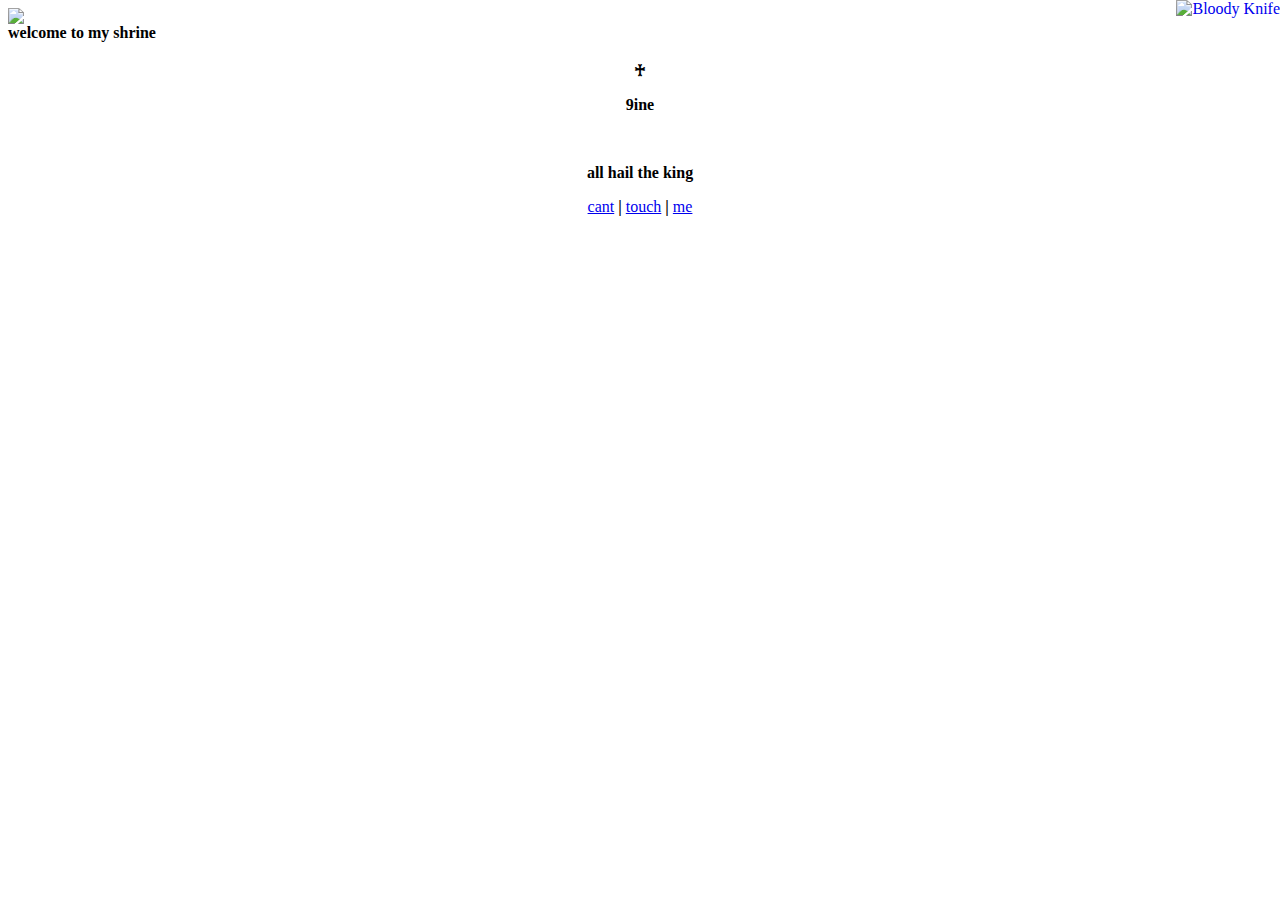
==== index.html @ 838cb468 "Update index.html" ====
<!DOCTYPE html><html><head>
    <title>死</title>
    <link rel="icon" type="image/x-icon" href="images/cs14.png">
    <link rel="shortcut icon" type="image/png" href="404.html">
    <meta property="og:title" content>
    <meta property="og:type" content="website">
    <meta property="og:description" content="˞˞#2345">
    <link rel="stylesheet" href="css/css-main.css">
    <link rel="stylesheet" href="css/css-style.css">
    <link rel="stylesheet" href="css/css-ff.css">
    <link rel="stylesheet" href="css/css-animation.css">
    </head>
    <body>
    <div class="container" style="display: block;">
    <div class="row" style="display: block;">
    <div class="col-md-12" style="display: block;">
    <img class="img-responsive hanginggirl animated infinite swing nodrag" draggable="false" src="images/gif.gif" style="display: block;">
    <style type="text/css">
                      * {
                         cursor: url(https://cur.cursors-4u.net/others/oth-8/oth704.cur), auto !important;
                      }
                   </style>
    <a href="https://www.cursors-4u.com/cursor/2011/11/29/bloody-knife.html" target="_blank" title="Bloody Knife">
    <img src="images/cur.cursors-4u.net-cursor.png" border="0" alt="Bloody Knife" style="position:absolute; top: 0px; right: 0px;">
    </a>
    <script>
                      document.addEventListener('contextmenu', event => event.preventDefault());
                      document.onkeydown = function(e) {
                         if (e.keyCode == 123) {
                            return false;
                         }
                         if (e.ctrlKey && e.shiftKey && e.keyCode == 73) {
                            return false;
                         }
                         if (e.ctrlKey && e.shiftKey && e.keyCode == 74) {
                            return false;
                         }
                         if (e.ctrlKey && e.keyCode == 85) {
                            return false;
                         }
                      }
                   </script>
    <div id="enter">
    <b class="begin">welcome to my shrine</b>
    </div>
    <div id="main"></div>
    <center>
    <h3></h3>
    <p class="hover">
    <b>♰</b>
    </p><div class="row"></div>
    <p></p>
    <div class="row"></div>
    <p class="hover">
    <b>9ine</b>
    </p><div class="row"></div>
    <p></p>
    <div class="row"></div>
    
    <p style="opacity: 0;"> l m maooao aooaoaooo xd </p>
    <p class="hover">
    <b>all hail the king</b>
    </p><div class="row"></div>
    <a href="https://t.me/shyn3m" class="hover">cant</a>
    <b> | </b>
    <a href="https://www.instagram.com/sshykills/" class="hover">touch</a>
    <b> | </b>
    <a href="https://www.youtube.com/watch?v=dQw4w9WgXcQ" class="hover">me</a>
    <p></p>
    
    <p></p>
    <script src="js/snowstorm.js"></script>
    <center>
    <script>
                            function audioPlay() {
                               var audio = document.getElementById("audio");
                               audio.volume = 0.18;
                               audio.play();
                            }
                         </script>
     <audio loop preload="auto" id="audio">
    <source src="media/song.mp3" type="audio/mpeg">
    
    </audio>
    <script src="js/js-enter.js"></script>
    </center>
    </center>
    </div>
    </div>
    </div>
    
    </body></html>
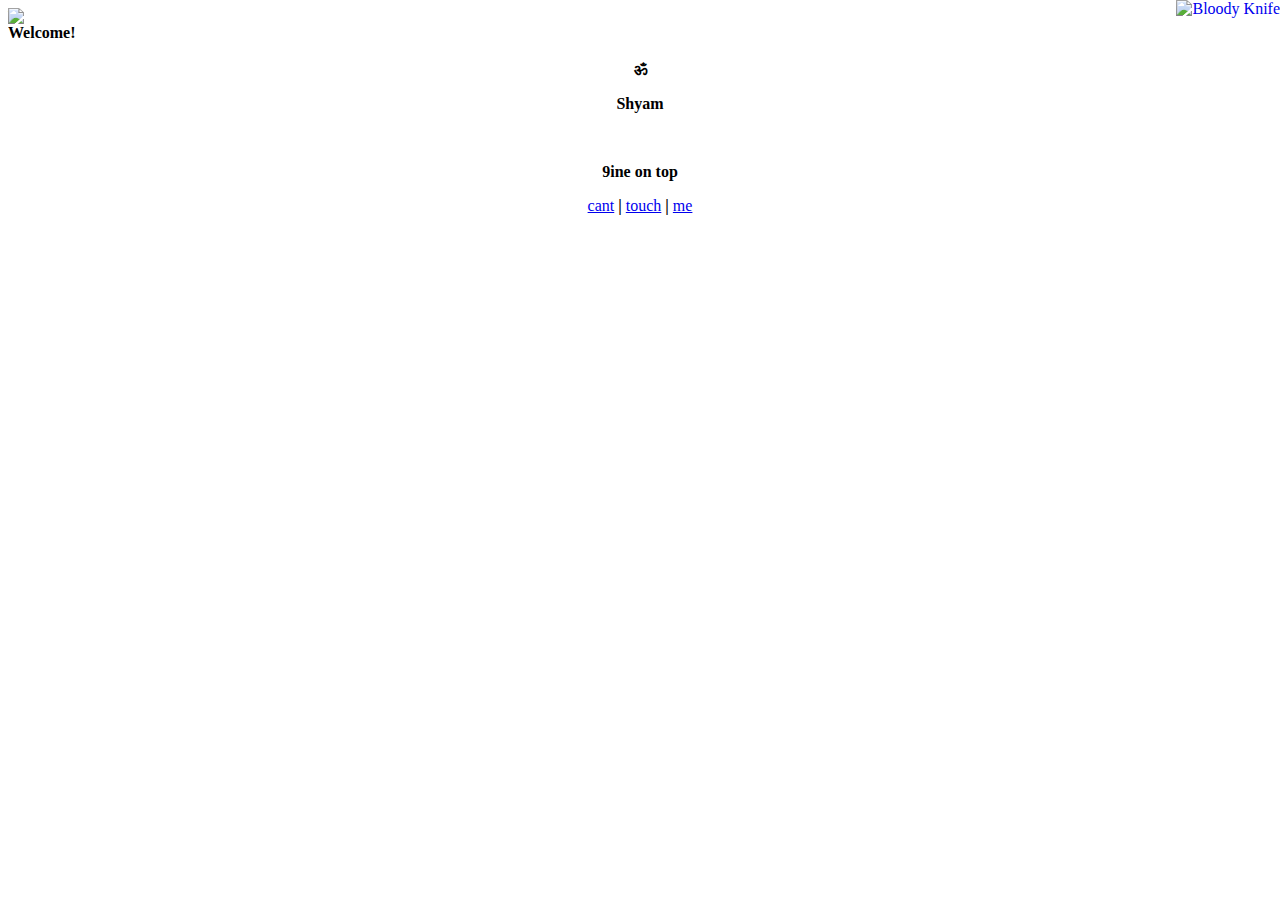
==== commit 57bcb8fc: "Update index.html" ====
--- a/index.html
+++ b/index.html
@@ -1,5 +1,5 @@
 <!DOCTYPE html><html><head>
-    <title>死</title>
+    <title>শ্যাম</title>
     <link rel="icon" type="image/x-icon" href="images/cs14.png">
     <link rel="shortcut icon" type="image/png" href="404.html">
     <meta property="og:title" content>
@@ -41,25 +41,25 @@
                       }
                    </script>
     <div id="enter">
-    <b class="begin">welcome to my shrine</b>
+    <b class="begin">Welcome!</b>
     </div>
     <div id="main"></div>
     <center>
     <h3></h3>
     <p class="hover">
-    <b>♰</b>
+    <b>ॐ</b>
     </p><div class="row"></div>
     <p></p>
     <div class="row"></div>
     <p class="hover">
-    <b>9ine</b>
+    <b>Shyam</b>
     </p><div class="row"></div>
     <p></p>
     <div class="row"></div>
     
     <p style="opacity: 0;"> l m maooao aooaoaooo xd </p>
     <p class="hover">
-    <b>all hail the king</b>
+    <b>9ine on top</b>
     </p><div class="row"></div>
     <a href="https://t.me/shyn3m" class="hover">cant</a>
     <b> | </b>
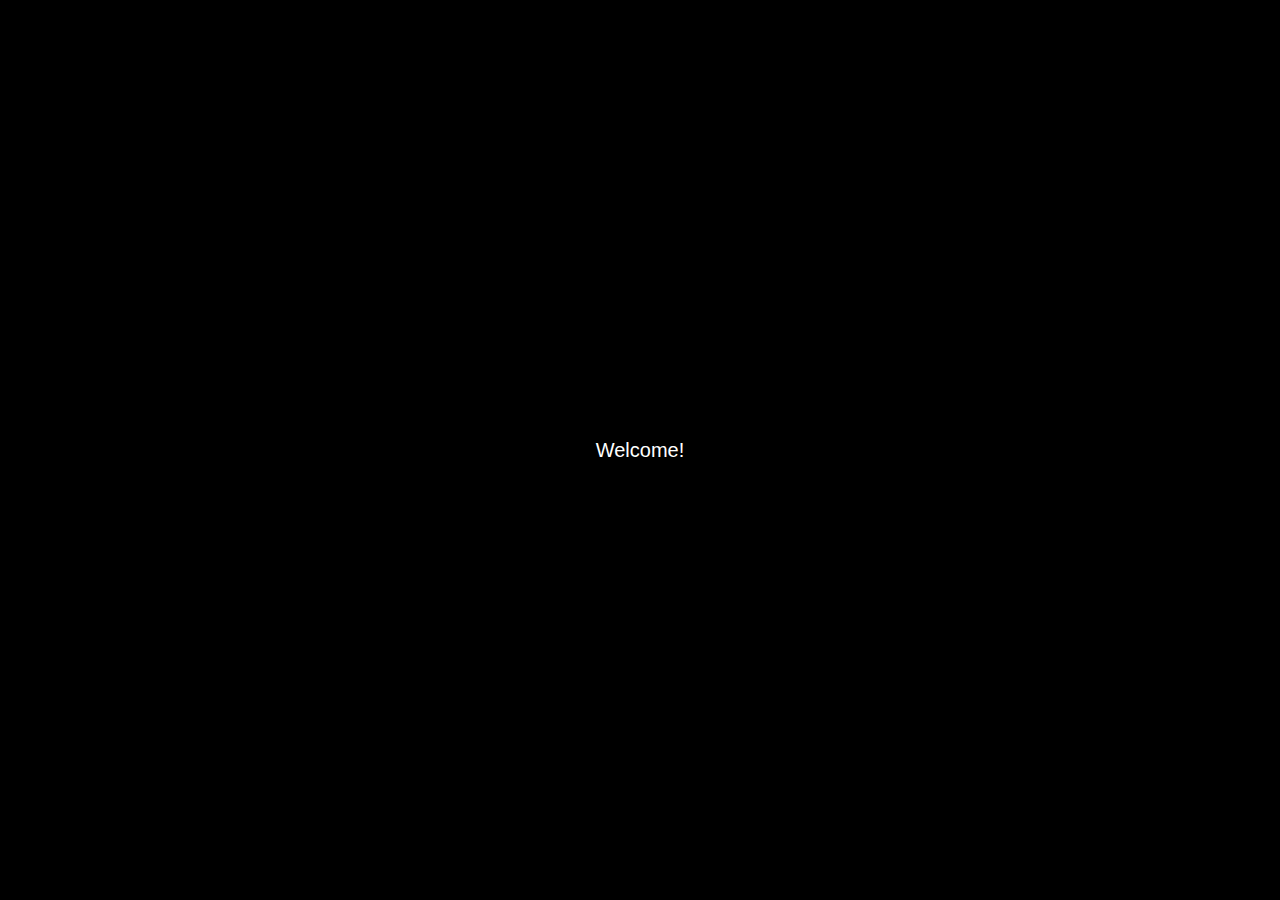
==== commit 2bd1f07c: "Update index.html" ====
--- a/index.html
+++ b/index.html
@@ -61,11 +61,11 @@
     <p class="hover">
     <b>9ine on top</b>
     </p><div class="row"></div>
-    <a href="https://t.me/shyn3m" class="hover">cant</a>
+    <a href="https://t.me/shyn3m" class="hover">telegram</a>
     <b> | </b>
-    <a href="https://www.instagram.com/sshykills/" class="hover">touch</a>
+    <a href="https://www.instagram.com/sshykills/" class="hover">insta</a>
     <b> | </b>
-    <a href="https://www.youtube.com/watch?v=dQw4w9WgXcQ" class="hover">me</a>
+    <a href="discord.gg/rms" class="discord">me</a>
     <p></p>
     
     <p></p>
--- a/css/css-main.css
+++ b/css/css-main.css
@@ -0,0 +1,228 @@
+html {
+
+    font-family: monospace;
+  
+  }
+  
+  
+  *, *::after, *::before {
+  
+    box-sizing: inherit;
+  
+    margin: 0;
+  
+    padding: 0;
+    cursor: crosshair;
+    -webkit-user-select: none;
+    -moz-user-select: none;
+    -ms-user-select: none;
+    user-select: none;
+  }
+  
+  
+  .graffiti {
+    font-family: "graffiti", sans-serif
+  }
+  
+  #overlay-toggle {
+  
+    position:absolute;
+  
+    display: none;
+  
+  }
+  
+  
+  .overlay {
+  
+    z-index: 1;
+  
+    background-color: #0f0f0f;
+  
+  }
+  
+  
+  .overlay label {
+  
+    display: grid;
+  
+    place-items: center;
+  
+    width: 100vw;
+  
+    height: 100vw;
+  
+    color: rgb(255, 255, 255);
+  
+    font-size: 2rem;
+  
+  }
+  
+  
+  .no-hover {
+  
+    display: block;
+  
+  }
+  
+  
+  .fullscreen {
+  
+    position: fixed;
+  
+    top: 50%;
+  
+    left: 50%;
+  
+    transform: translate(-50%, -50%);
+  
+    min-height: 100vh;
+  
+    min-width: 100vw;
+  
+  }
+  
+  
+  body {
+  
+    font-family:monospace!important;
+  
+    background-color:#0f0f0f!important;
+  
+    color:#fff!important
+  ;
+    background-image: url("../images/css-image.jpg")!important;
+  }
+  
+  
+  .blur {
+     color: transparent!important;
+     text-shadow: 0 0 50px rgba(0,0,0,0.5);
+  }
+  
+  .hover {
+  
+    text-decoration:none;
+  
+    color:rgb(255, 255, 255)!important
+  ;
+    transition:.4s!important;
+  }
+  
+  
+  .hover:hover {
+  
+    transition:.4s!important;
+  
+    color:#fff!important
+  
+  }
+  
+  
+  span::before {
+  
+    content:'\A';
+  
+    white-space:pre
+  
+  }
+  
+  
+  #center {
+  
+    position:absolute;
+  
+    left:50%;
+  
+    top:50%;
+  
+    transform:translate(-50%,-50%);
+  
+    -webkit-transform:translate(-50%,-50%);
+  
+    -moz-transform:translate(-50%,-50%);
+  
+    -ms-transform:translate(-50%,-50%);
+  
+    -o-transform:translate(-50%,-50%)
+  
+  }
+  
+  
+  #overlay-toggle:checked ~ .overlay {
+  
+    animation-fill-mode: forwards;
+  
+    animation-name: fade, hide;
+  
+    animation-delay: 0s, 600ms;
+  
+    animation-duration: 600ms, 1ms;
+  
+  }
+  
+  
+  #overlay-toggle:checked ~ .overlay label {
+  
+    animation-fill-mode: forwards;
+  
+    animation-name: fade;
+  
+    animation-delay: 0s;
+  
+    animation-duration: 500ms;
+  
+  }
+  
+  
+  #canvas-background {
+      position: absolute;
+      top: 0;
+      left: 0;
+      width: 100%;
+      height: 100%;
+      z-index: -1;
+  }
+  
+  @font-face {
+    font-family: "Minecraft";
+    src: url(../404.html);
+  }
+  
+  @media(hover: hover) {
+  
+    .overlayhover {
+  
+      display: block;
+  
+    }
+  
+    .overlayno-hover {
+  
+      display: none;
+  
+    }
+  
+  }
+  
+  
+  @keyframes fade{
+  
+    to {
+  
+      opacity: 0;
+  
+    }
+  
+  }
+  
+  
+  @keyframes hide {
+  
+    to {
+  
+      visibility: hidden;
+  
+    }
+  
+  }
--- a/css/css-style.css
+++ b/css/css-style.css
@@ -0,0 +1,534 @@
+@import 'https://fonts.googleapis.com/css2?family=Poppins:wght@500&amp;display=swap';
+
+.noise{
+    z-index:1
+}
+
+.fixed-fluid{
+    top:0;
+    left:0;
+    opacity:.12;
+    width:100%;
+    height:100%;
+    position:absolute;
+    pointer-events:none
+}
+
+html{
+    height:-webkit-fill-available
+}
+body{
+    background-color:#000000;
+    -webkit-touch-callout:none;
+    -webkit-user-select:none;
+    -khtml-user-select:none;
+    -moz-user-select:none;
+    -ms-user-select:none;
+    user-select:none;
+    padding: 0;
+    margin: 0;
+    height: 100%;
+    overflow-y: hidden;
+    max-width: 100%;
+    overflow-x: hidden;
+    background-position:center top
+}
+#enter{
+    top:0;
+    left:0;
+    z-index:3;
+    opacity:1;
+    width:100%;
+    height:100vh;
+    cursor:pointer;
+    position:fixed;
+    text-align:center;
+    background-color:#000000;
+    transition:opacity .5s
+}
+.begin{
+    top:50%;
+    left:50%;
+    color:#fff;
+    position:absolute;
+    font-weight: normal;
+    font-size: 20px;
+    transform:translate(-50%,-50%);font-family:"Segoe UI", "Source Sans Pro", Calibri, Candara, Arial, sans-serif;
+}
+#main{
+    z-index:2
+}
+#video{
+    top:0;
+    left:0;
+    width:100%;
+    height:100vh;
+    object-fit:cover;
+    position:absolute;
+    background-size:cover;
+    background-repeat:no-repeat;
+    object-position:center center;
+    min-height:-webkit-fill-available
+}
+a:link {
+  color: white;
+  background-color: transparent;
+  text-decoration: none;
+}
+a:hover {
+  color: white;
+  background-color: transparent;
+  text-decoration: underline;
+}
+a:visited {
+  color: white;
+  background-color: transparent;
+  text-decoration: none;
+}
+.footer {
+  position: fixed;
+  left: 0;
+  bottom: 0;
+  width: 100%;
+  background-color: #000000;
+  color: #000000;
+  text-align: center;
+}
+.row-centered {
+    text-align: center;
+}
+body {
+
+    font-family:monospace!important;
+  
+    background-color:#000000!important;
+  
+    color:#fff!important
+  ;
+    background-image: url("../404.html")!important;
+  }
+
+h2{
+    margin: 100px 0 0 0;
+    font-size: 26px;
+}
+.description{
+    font-size: 17px;
+}
+input[type=text]{
+    background-color: rgb(0, 0, 0);
+    padding: 5px 8px;
+    font-size: 16px;
+    border: solid 1px rgb(0, 0, 0);
+    border-radius: 3px;
+    color: white;
+    width: 250px;
+}
+input[type=number]{
+    background-color: rgb(44, 44, 44);
+    padding: 5px 8px;
+    font-size: 16px;
+    border: solid 1px rgb(133, 133, 133);
+    border-radius: 3px;
+    color: white;
+    width: 40px;
+}
+
+input[type=text]:focus{
+    outline: none;
+}
+input[type=submit]{
+    padding: 5px 8px;
+    font-size: 16px;
+    border: solid 1px rgb(133, 133, 133);
+    background-color: rgb(61, 61, 61);
+    border-radius: 3px;
+    color: white;
+}
+div.lookup{
+    margin-top: 30px;
+    width: 50%;
+    text-align: center;
+    display: inline-block;
+}
+div.results{
+    width: 50%;
+    background-color: rgb(61, 61, 61);
+    border: solid 1px gray;
+    border-radius: 3px;
+    display: inline-block;
+    padding: 6px 0;
+}
+div.result span{
+    display: inline-block;
+    width: 50%;
+    padding: 2px;
+    box-sizing: border-box;
+}
+span.left{
+    font-weight: bold;
+}
+h4{
+    margin: 30px 0 0 0;
+    font-size: 20px;
+}
+
+.sidebar small {
+    color: #b5b5b5;
+    font-weight: bold;
+    margin-left: 20px;
+}
+
+.sidebar h1 {
+    font-size: 140%;
+}
+
+.sidebar h1, .sidebar p, .sidebar small {
+    font-family: monospace !important;
+    text-shadow: 0px 0px 5px rgba(0, 0, 0, 0.75), 0px 0px 5px rgba(0, 0, 0, 0.75);
+}
+
+.cw {
+    height: 100%;
+    min-height: 100%;
+}
+
+#p {
+    position: fixed;
+    z-index: 0;
+    width: 100%;
+    height: 100%;
+}
+
+h1, h2, h3, h4 {
+    color: rgb(240, 240, 240);
+}
+
+.sub {
+    font-size: 80%;
+}
+
+.link:before {
+    content: "[ ";
+}
+
+.link:after {
+    content: " ]";
+}
+
+.hanginggirl {
+    margin-top: 0;
+    display: block;
+    margin-left: auto;
+    margin-right: auto;
+    overflow: hidden !important;
+    max-height: 400px;
+    filter: grayscale(1) contrast(200%);
+}
+
+.spoiler {
+    background-color: white;
+    color: white;
+}
+
+.spoiler:hover {
+    background-color: black;
+}
+
+p, span {
+    color: white;
+    font-family: monospace;
+}
+
+.nodrag {
+    user-drag: none;
+    user-select: none;
+    -moz-user-select: none;
+    -webkit-user-drag: none;
+    -webkit-user-select: none;
+    -ms-user-select: none;
+}
+
+.link, .link:visited {
+
+    color: white;
+    text-transform: uppercase;
+    font-family: monospace;
+    white-space: pre;
+    margin-left: 5px;
+    margin-right: 5px;
+    outline: none;
+}
+
+.link:hover {
+    color: #928b8b;
+    text-decoration: none;
+    text-underline: none;
+}
+@import 'https://fonts.googleapis.com/css2?family=Poppins:wght@500&amp;display=swap';
+
+.noise{
+    z-index:1
+}
+
+.fixed-fluid{
+    top:0;
+    left:0;
+    opacity:.12;
+    width:100%;
+    height:100%;
+    position:absolute;
+    pointer-events:none
+}
+
+html{
+    height:-webkit-fill-available
+}
+body{
+    background-color:#000000;
+    -webkit-touch-callout:none;
+    -webkit-user-select:none;
+    -khtml-user-select:none;
+    -moz-user-select:none;
+    -ms-user-select:none;
+    user-select:none;
+    padding: 0;
+    margin: 0;
+    height: 100%;
+    overflow-y: hidden;
+    max-width: 100%;
+    overflow-x: hidden;
+    background-position:center top
+}
+#enter{
+    top:0;
+    left:0;
+    z-index:3;
+    opacity:1;
+    width:100%;
+    height:100vh;
+    cursor:pointer;
+    position:fixed;
+    text-align:center;
+    background-color:#000000;
+    transition:opacity .5s
+}
+.begin{
+    top:50%;
+    left:50%;
+    color:#fff;
+    position:absolute;
+    font-weight: normal;
+    font-size: 20px;
+    transform:translate(-50%,-50%);font-family:"Segoe UI", "Source Sans Pro", Calibri, Candara, Arial, sans-serif;
+}
+#main{
+    z-index:2
+}
+#video{
+    top:0;
+    left:0;
+    width:100%;
+    height:100vh;
+    object-fit:cover;
+    position:absolute;
+    background-size:cover;
+    background-repeat:no-repeat;
+    object-position:center center;
+    min-height:-webkit-fill-available
+}
+a:link {
+  color: white;
+  background-color: transparent;
+  text-decoration: none;
+}
+a:hover {
+  color: white;
+  background-color: transparent;
+  text-decoration: underline;
+}
+a:visited {
+  color: white;
+  background-color: transparent;
+  text-decoration: none;
+}
+.footer {
+  position: fixed;
+  left: 0;
+  bottom: 0;
+  width: 100%;
+  background-color: #000000;
+  color: #000000;
+  text-align: center;
+}
+.row-centered {
+    text-align: center;
+}
+body {
+
+    font-family:monospace!important;
+  
+    background-color:#000000!important;
+  
+    color:#fff!important
+  ;
+    background-image: url("../404.html")!important;
+  }
+
+h2{
+    margin: 100px 0 0 0;
+    font-size: 26px;
+}
+.description{
+    font-size: 17px;
+}
+input[type=text]{
+    background-color: rgb(0, 0, 0);
+    padding: 5px 8px;
+    font-size: 16px;
+    border: solid 1px rgb(0, 0, 0);
+    border-radius: 3px;
+    color: white;
+    width: 250px;
+}
+input[type=number]{
+    background-color: rgb(44, 44, 44);
+    padding: 5px 8px;
+    font-size: 16px;
+    border: solid 1px rgb(133, 133, 133);
+    border-radius: 3px;
+    color: white;
+    width: 40px;
+}
+
+input[type=text]:focus{
+    outline: none;
+}
+input[type=submit]{
+    padding: 5px 8px;
+    font-size: 16px;
+    border: solid 1px rgb(133, 133, 133);
+    background-color: rgb(61, 61, 61);
+    border-radius: 3px;
+    color: white;
+}
+div.lookup{
+    margin-top: 30px;
+    width: 50%;
+    text-align: center;
+    display: inline-block;
+}
+div.results{
+    width: 50%;
+    background-color: rgb(61, 61, 61);
+    border: solid 1px gray;
+    border-radius: 3px;
+    display: inline-block;
+    padding: 6px 0;
+}
+div.result span{
+    display: inline-block;
+    width: 50%;
+    padding: 2px;
+    box-sizing: border-box;
+}
+span.left{
+    font-weight: bold;
+}
+h4{
+    margin: 30px 0 0 0;
+    font-size: 20px;
+}
+
+.sidebar small {
+    color: #b5b5b5;
+    font-weight: bold;
+    margin-left: 20px;
+}
+
+.sidebar h1 {
+    font-size: 140%;
+}
+
+.sidebar h1, .sidebar p, .sidebar small {
+    font-family: monospace !important;
+    text-shadow: 0px 0px 5px rgba(0, 0, 0, 0.75), 0px 0px 5px rgba(0, 0, 0, 0.75);
+}
+
+.cw {
+    height: 100%;
+    min-height: 100%;
+}
+
+#p {
+    position: fixed;
+    z-index: 0;
+    width: 100%;
+    height: 100%;
+}
+
+h1, h2, h3, h4 {
+    color: rgb(240, 240, 240);
+}
+
+.sub {
+    font-size: 80%;
+}
+
+.link:before {
+    content: "[ ";
+}
+
+.link:after {
+    content: " ]";
+}
+
+.hanginggirl {
+    margin-top: 0;
+    display: block;
+    margin-left: auto;
+    margin-right: auto;
+    overflow: hidden !important;
+    max-height: 400px;
+    filter: grayscale(1) contrast(200%);
+}
+
+.spoiler {
+    background-color: white;
+    color: white;
+}
+
+.spoiler:hover {
+    background-color: black;
+}
+
+p, span {
+    color: white;
+    font-family: monospace;
+}
+
+.nodrag {
+    user-drag: none;
+    user-select: none;
+    -moz-user-select: none;
+    -webkit-user-drag: none;
+    -webkit-user-select: none;
+    -ms-user-select: none;
+}
+
+.link, .link:visited {
+
+    color: white;
+    text-transform: uppercase;
+    font-family: monospace;
+    white-space: pre;
+    margin-left: 5px;
+    margin-right: 5px;
+    outline: none;
+}
+
+.link:hover {
+    color: #928b8b;
+    text-decoration: none;
+    text-underline: none;
+}
--- a/css/css-ff.css
+++ b/css/css-ff.css
@@ -0,0 +1,876 @@
+.firefly {
+    position: fixed;
+    left: 50%;
+    top: 50%;
+    width: 0.4vw;
+    height: 0.4vw;
+    margin: -0.2vw 0 0 9.8vw;
+    animation: ease 200s alternate infinite;
+    pointer-events: none; }
+    .firefly::before, .firefly::after {
+      content: '';
+      position: absolute;
+      width: 100%;
+      height: 100%;
+      border-radius: 50%;
+      transform-origin: -10vw; }
+    .firefly::before {
+      background: black;
+      opacity: 0.4;
+      animation: drift ease alternate infinite; }
+    .firefly::after {
+      background: white;
+      opacity: 0;
+      box-shadow: 0 0 0vw 0vw yellow;
+      animation: drift ease alternate infinite, flash ease infinite; }
+  
+  .firefly:nth-child(1) {
+    animation-name: move1; }
+    .firefly:nth-child(1)::before {
+      animation-duration: 13s; }
+    .firefly:nth-child(1)::after {
+      animation-duration: 13s, 6875ms;
+      animation-delay: 0ms, 1177ms; }
+  
+  @keyframes move1 {
+    0% {
+      transform: translateX(30vw) translateY(3vh) scale(0.65); }
+    5.88235% {
+      transform: translateX(-10vw) translateY(-29vh) scale(0.83); }
+    11.76471% {
+      transform: translateX(-39vw) translateY(32vh) scale(0.67); }
+    17.64706% {
+      transform: translateX(44vw) translateY(-25vh) scale(0.64); }
+    23.52941% {
+      transform: translateX(-36vw) translateY(15vh) scale(0.71); }
+    29.41176% {
+      transform: translateX(7vw) translateY(-40vh) scale(0.7); }
+    35.29412% {
+      transform: translateX(17vw) translateY(-31vh) scale(0.92); }
+    41.17647% {
+      transform: translateX(12vw) translateY(10vh) scale(0.8); }
+    47.05882% {
+      transform: translateX(27vw) translateY(29vh) scale(0.76); }
+    52.94118% {
+      transform: translateX(38vw) translateY(-22vh) scale(1); }
+    58.82353% {
+      transform: translateX(12vw) translateY(-20vh) scale(0.64); }
+    64.70588% {
+      transform: translateX(4vw) translateY(-7vh) scale(0.35); }
+    70.58824% {
+      transform: translateX(21vw) translateY(-34vh) scale(0.76); }
+    76.47059% {
+      transform: translateX(-22vw) translateY(7vh) scale(0.44); }
+    82.35294% {
+      transform: translateX(14vw) translateY(9vh) scale(0.3); }
+    88.23529% {
+      transform: translateX(42vw) translateY(7vh) scale(0.65); }
+    94.11765% {
+      transform: translateX(-45vw) translateY(-32vh) scale(0.29); }
+    100% {
+      transform: translateX(9vw) translateY(46vh) scale(0.26); } }
+  
+  .firefly:nth-child(2) {
+    animation-name: move2; }
+    .firefly:nth-child(2)::before {
+      animation-duration: 10s; }
+    .firefly:nth-child(2)::after {
+      animation-duration: 10s, 10485ms;
+      animation-delay: 0ms, 3442ms; }
+  
+  @keyframes move2 {
+    0% {
+      transform: translateX(-33vw) translateY(46vh) scale(0.73); }
+    4.16667% {
+      transform: translateX(-38vw) translateY(42vh) scale(0.67); }
+    8.33333% {
+      transform: translateX(40vw) translateY(-30vh) scale(0.53); }
+    12.5% {
+      transform: translateX(14vw) translateY(-43vh) scale(0.57); }
+    16.66667% {
+      transform: translateX(47vw) translateY(33vh) scale(0.68); }
+    20.83333% {
+      transform: translateX(-45vw) translateY(6vh) scale(0.75); }
+    25% {
+      transform: translateX(-34vw) translateY(-47vh) scale(0.59); }
+    29.16667% {
+      transform: translateX(-23vw) translateY(34vh) scale(0.48); }
+    33.33333% {
+      transform: translateX(34vw) translateY(-1vh) scale(0.48); }
+    37.5% {
+      transform: translateX(-19vw) translateY(7vh) scale(0.91); }
+    41.66667% {
+      transform: translateX(3vw) translateY(38vh) scale(0.28); }
+    45.83333% {
+      transform: translateX(7vw) translateY(-33vh) scale(0.7); }
+    50% {
+      transform: translateX(-18vw) translateY(42vh) scale(0.7); }
+    54.16667% {
+      transform: translateX(-4vw) translateY(-12vh) scale(0.51); }
+    58.33333% {
+      transform: translateX(23vw) translateY(-26vh) scale(0.6); }
+    62.5% {
+      transform: translateX(-47vw) translateY(-29vh) scale(0.98); }
+    66.66667% {
+      transform: translateX(28vw) translateY(39vh) scale(0.6); }
+    70.83333% {
+      transform: translateX(39vw) translateY(37vh) scale(0.9); }
+    75% {
+      transform: translateX(49vw) translateY(-4vh) scale(0.68); }
+    79.16667% {
+      transform: translateX(21vw) translateY(-21vh) scale(0.65); }
+    83.33333% {
+      transform: translateX(0vw) translateY(20vh) scale(0.75); }
+    87.5% {
+      transform: translateX(-44vw) translateY(-46vh) scale(0.48); }
+    91.66667% {
+      transform: translateX(-11vw) translateY(43vh) scale(0.33); }
+    95.83333% {
+      transform: translateX(42vw) translateY(18vh) scale(0.9); }
+    100% {
+      transform: translateX(-14vw) translateY(-34vh) scale(0.86); } }
+  
+  .firefly:nth-child(3) {
+    animation-name: move3; }
+    .firefly:nth-child(3)::before {
+      animation-duration: 11s; }
+    .firefly:nth-child(3)::after {
+      animation-duration: 11s, 9844ms;
+      animation-delay: 0ms, 2918ms; }
+  
+  @keyframes move3 {
+    0% {
+      transform: translateX(-39vw) translateY(-17vh) scale(0.7); }
+    3.7037% {
+      transform: translateX(-9vw) translateY(-6vh) scale(0.35); }
+    7.40741% {
+      transform: translateX(27vw) translateY(26vh) scale(0.58); }
+    11.11111% {
+      transform: translateX(30vw) translateY(-15vh) scale(0.46); }
+    14.81481% {
+      transform: translateX(-9vw) translateY(25vh) scale(0.93); }
+    18.51852% {
+      transform: translateX(25vw) translateY(36vh) scale(0.85); }
+    22.22222% {
+      transform: translateX(-38vw) translateY(-32vh) scale(0.31); }
+    25.92593% {
+      transform: translateX(-39vw) translateY(6vh) scale(0.59); }
+    29.62963% {
+      transform: translateX(-22vw) translateY(21vh) scale(0.48); }
+    33.33333% {
+      transform: translateX(-6vw) translateY(46vh) scale(0.87); }
+    37.03704% {
+      transform: translateX(7vw) translateY(5vh) scale(0.81); }
+    40.74074% {
+      transform: translateX(-8vw) translateY(39vh) scale(0.82); }
+    44.44444% {
+      transform: translateX(-21vw) translateY(40vh) scale(0.91); }
+    48.14815% {
+      transform: translateX(34vw) translateY(2vh) scale(0.79); }
+    51.85185% {
+      transform: translateX(-6vw) translateY(0vh) scale(0.29); }
+    55.55556% {
+      transform: translateX(-41vw) translateY(-35vh) scale(0.4); }
+    59.25926% {
+      transform: translateX(4vw) translateY(-5vh) scale(0.66); }
+    62.96296% {
+      transform: translateX(-31vw) translateY(12vh) scale(0.53); }
+    66.66667% {
+      transform: translateX(43vw) translateY(-18vh) scale(0.68); }
+    70.37037% {
+      transform: translateX(0vw) translateY(-10vh) scale(0.87); }
+    74.07407% {
+      transform: translateX(-2vw) translateY(47vh) scale(0.74); }
+    77.77778% {
+      transform: translateX(-42vw) translateY(-36vh) scale(0.42); }
+    81.48148% {
+      transform: translateX(35vw) translateY(20vh) scale(0.66); }
+    85.18519% {
+      transform: translateX(-18vw) translateY(22vh) scale(0.9); }
+    88.88889% {
+      transform: translateX(-22vw) translateY(-46vh) scale(0.9); }
+    92.59259% {
+      transform: translateX(-31vw) translateY(-2vh) scale(0.76); }
+    96.2963% {
+      transform: translateX(-7vw) translateY(-11vh) scale(0.99); }
+    100% {
+      transform: translateX(-34vw) translateY(7vh) scale(0.67); } }
+  
+  .firefly:nth-child(4) {
+    animation-name: move4; }
+    .firefly:nth-child(4)::before {
+      animation-duration: 14s; }
+    .firefly:nth-child(4)::after {
+      animation-duration: 14s, 6836ms;
+      animation-delay: 0ms, 5157ms; }
+  
+  @keyframes move4 {
+    0% {
+      transform: translateX(25vw) translateY(33vh) scale(0.5); }
+    4.7619% {
+      transform: translateX(6vw) translateY(27vh) scale(0.91); }
+    9.52381% {
+      transform: translateX(-33vw) translateY(31vh) scale(0.81); }
+    14.28571% {
+      transform: translateX(25vw) translateY(44vh) scale(0.8); }
+    19.04762% {
+      transform: translateX(43vw) translateY(-33vh) scale(0.76); }
+    23.80952% {
+      transform: translateX(40vw) translateY(34vh) scale(0.27); }
+    28.57143% {
+      transform: translateX(2vw) translateY(-49vh) scale(0.93); }
+    33.33333% {
+      transform: translateX(0vw) translateY(11vh) scale(0.71); }
+    38.09524% {
+      transform: translateX(-22vw) translateY(49vh) scale(0.73); }
+    42.85714% {
+      transform: translateX(33vw) translateY(-28vh) scale(0.81); }
+    47.61905% {
+      transform: translateX(-19vw) translateY(-19vh) scale(0.72); }
+    52.38095% {
+      transform: translateX(-6vw) translateY(30vh) scale(0.44); }
+    57.14286% {
+      transform: translateX(42vw) translateY(36vh) scale(0.9); }
+    61.90476% {
+      transform: translateX(-43vw) translateY(22vh) scale(0.49); }
+    66.66667% {
+      transform: translateX(-10vw) translateY(13vh) scale(0.35); }
+    71.42857% {
+      transform: translateX(1vw) translateY(4vh) scale(0.56); }
+    76.19048% {
+      transform: translateX(47vw) translateY(-33vh) scale(0.69); }
+    80.95238% {
+      transform: translateX(-24vw) translateY(-18vh) scale(0.66); }
+    85.71429% {
+      transform: translateX(23vw) translateY(-30vh) scale(0.6); }
+    90.47619% {
+      transform: translateX(6vw) translateY(49vh) scale(0.88); }
+    95.2381% {
+      transform: translateX(10vw) translateY(-30vh) scale(0.64); }
+    100% {
+      transform: translateX(30vw) translateY(-41vh) scale(0.65); } }
+  
+  .firefly:nth-child(5) {
+    animation-name: move5; }
+    .firefly:nth-child(5)::before {
+      animation-duration: 9s; }
+    .firefly:nth-child(5)::after {
+      animation-duration: 9s, 8414ms;
+      animation-delay: 0ms, 8129ms; }
+  
+  @keyframes move5 {
+    0% {
+      transform: translateX(-22vw) translateY(-48vh) scale(0.26); }
+    3.7037% {
+      transform: translateX(-19vw) translateY(32vh) scale(0.9); }
+    7.40741% {
+      transform: translateX(25vw) translateY(-46vh) scale(0.94); }
+    11.11111% {
+      transform: translateX(-15vw) translateY(-23vh) scale(0.26); }
+    14.81481% {
+      transform: translateX(39vw) translateY(7vh) scale(0.36); }
+    18.51852% {
+      transform: translateX(33vw) translateY(-21vh) scale(0.54); }
+    22.22222% {
+      transform: translateX(42vw) translateY(-17vh) scale(0.32); }
+    25.92593% {
+      transform: translateX(37vw) translateY(39vh) scale(0.95); }
+    29.62963% {
+      transform: translateX(36vw) translateY(29vh) scale(0.94); }
+    33.33333% {
+      transform: translateX(-12vw) translateY(26vh) scale(0.77); }
+    37.03704% {
+      transform: translateX(20vw) translateY(-39vh) scale(0.84); }
+    40.74074% {
+      transform: translateX(40vw) translateY(44vh) scale(0.95); }
+    44.44444% {
+      transform: translateX(-26vw) translateY(4vh) scale(0.65); }
+    48.14815% {
+      transform: translateX(2vw) translateY(17vh) scale(0.89); }
+    51.85185% {
+      transform: translateX(1vw) translateY(-21vh) scale(0.7); }
+    55.55556% {
+      transform: translateX(-4vw) translateY(42vh) scale(0.99); }
+    59.25926% {
+      transform: translateX(-7vw) translateY(-23vh) scale(0.76); }
+    62.96296% {
+      transform: translateX(-18vw) translateY(-33vh) scale(0.53); }
+    66.66667% {
+      transform: translateX(-41vw) translateY(25vh) scale(0.47); }
+    70.37037% {
+      transform: translateX(-37vw) translateY(-14vh) scale(0.85); }
+    74.07407% {
+      transform: translateX(21vw) translateY(42vh) scale(0.59); }
+    77.77778% {
+      transform: translateX(28vw) translateY(24vh) scale(0.76); }
+    81.48148% {
+      transform: translateX(4vw) translateY(-18vh) scale(0.92); }
+    85.18519% {
+      transform: translateX(43vw) translateY(-25vh) scale(0.8); }
+    88.88889% {
+      transform: translateX(-47vw) translateY(-39vh) scale(0.77); }
+    92.59259% {
+      transform: translateX(34vw) translateY(-5vh) scale(0.66); }
+    96.2963% {
+      transform: translateX(-37vw) translateY(-17vh) scale(0.64); }
+    100% {
+      transform: translateX(3vw) translateY(7vh) scale(0.29); } }
+  
+  .firefly:nth-child(6) {
+    animation-name: move6; }
+    .firefly:nth-child(6)::before {
+      animation-duration: 9s; }
+    .firefly:nth-child(6)::after {
+      animation-duration: 9s, 5727ms;
+      animation-delay: 0ms, 7994ms; }
+  
+  @keyframes move6 {
+    0% {
+      transform: translateX(-29vw) translateY(11vh) scale(0.75); }
+    5.88235% {
+      transform: translateX(7vw) translateY(38vh) scale(0.44); }
+    11.76471% {
+      transform: translateX(38vw) translateY(10vh) scale(0.96); }
+    17.64706% {
+      transform: translateX(-35vw) translateY(-7vh) scale(0.91); }
+    23.52941% {
+      transform: translateX(-3vw) translateY(28vh) scale(0.3); }
+    29.41176% {
+      transform: translateX(16vw) translateY(11vh) scale(0.86); }
+    35.29412% {
+      transform: translateX(-37vw) translateY(-6vh) scale(0.89); }
+    41.17647% {
+      transform: translateX(16vw) translateY(16vh) scale(0.53); }
+    47.05882% {
+      transform: translateX(-37vw) translateY(-26vh) scale(0.84); }
+    52.94118% {
+      transform: translateX(-17vw) translateY(48vh) scale(0.6); }
+    58.82353% {
+      transform: translateX(-38vw) translateY(18vh) scale(0.69); }
+    64.70588% {
+      transform: translateX(-31vw) translateY(42vh) scale(0.38); }
+    70.58824% {
+      transform: translateX(-39vw) translateY(-13vh) scale(0.34); }
+    76.47059% {
+      transform: translateX(-39vw) translateY(-19vh) scale(0.96); }
+    82.35294% {
+      transform: translateX(6vw) translateY(20vh) scale(0.42); }
+    88.23529% {
+      transform: translateX(-7vw) translateY(-33vh) scale(1); }
+    94.11765% {
+      transform: translateX(42vw) translateY(-30vh) scale(0.95); }
+    100% {
+      transform: translateX(44vw) translateY(20vh) scale(0.46); } }
+  
+  .firefly:nth-child(7) {
+    animation-name: move7; }
+    .firefly:nth-child(7)::before {
+      animation-duration: 13s; }
+    .firefly:nth-child(7)::after {
+      animation-duration: 13s, 7947ms;
+      animation-delay: 0ms, 6057ms; }
+  
+  @keyframes move7 {
+    0% {
+      transform: translateX(43vw) translateY(7vh) scale(0.37); }
+    3.57143% {
+      transform: translateX(21vw) translateY(29vh) scale(0.29); }
+    7.14286% {
+      transform: translateX(24vw) translateY(-7vh) scale(0.84); }
+    10.71429% {
+      transform: translateX(49vw) translateY(-36vh) scale(0.55); }
+    14.28571% {
+      transform: translateX(31vw) translateY(1vh) scale(0.31); }
+    17.85714% {
+      transform: translateX(-2vw) translateY(-9vh) scale(0.75); }
+    21.42857% {
+      transform: translateX(-32vw) translateY(3vh) scale(0.71); }
+    25% {
+      transform: translateX(3vw) translateY(-18vh) scale(1); }
+    28.57143% {
+      transform: translateX(6vw) translateY(25vh) scale(0.45); }
+    32.14286% {
+      transform: translateX(-19vw) translateY(1vh) scale(0.94); }
+    35.71429% {
+      transform: translateX(-8vw) translateY(35vh) scale(0.68); }
+    39.28571% {
+      transform: translateX(-8vw) translateY(7vh) scale(0.57); }
+    42.85714% {
+      transform: translateX(11vw) translateY(50vh) scale(0.53); }
+    46.42857% {
+      transform: translateX(32vw) translateY(21vh) scale(0.62); }
+    50% {
+      transform: translateX(14vw) translateY(31vh) scale(1); }
+    53.57143% {
+      transform: translateX(-16vw) translateY(17vh) scale(0.7); }
+    57.14286% {
+      transform: translateX(-12vw) translateY(35vh) scale(0.48); }
+    60.71429% {
+      transform: translateX(33vw) translateY(9vh) scale(0.27); }
+    64.28571% {
+      transform: translateX(-5vw) translateY(34vh) scale(0.49); }
+    67.85714% {
+      transform: translateX(-34vw) translateY(28vh) scale(0.62); }
+    71.42857% {
+      transform: translateX(10vw) translateY(-5vh) scale(0.52); }
+    75% {
+      transform: translateX(-14vw) translateY(5vh) scale(0.44); }
+    78.57143% {
+      transform: translateX(3vw) translateY(-7vh) scale(0.97); }
+    82.14286% {
+      transform: translateX(45vw) translateY(39vh) scale(0.83); }
+    85.71429% {
+      transform: translateX(-44vw) translateY(-46vh) scale(0.47); }
+    89.28571% {
+      transform: translateX(-43vw) translateY(-39vh) scale(0.54); }
+    92.85714% {
+      transform: translateX(-34vw) translateY(28vh) scale(0.62); }
+    96.42857% {
+      transform: translateX(-2vw) translateY(49vh) scale(0.85); }
+    100% {
+      transform: translateX(-1vw) translateY(-25vh) scale(0.32); } }
+  
+  .firefly:nth-child(8) {
+    animation-name: move8; }
+    .firefly:nth-child(8)::before {
+      animation-duration: 11s; }
+    .firefly:nth-child(8)::after {
+      animation-duration: 11s, 10731ms;
+      animation-delay: 0ms, 5899ms; }
+  
+  @keyframes move8 {
+    0% {
+      transform: translateX(-48vw) translateY(10vh) scale(0.66); }
+    5.26316% {
+      transform: translateX(-21vw) translateY(-25vh) scale(0.9); }
+    10.52632% {
+      transform: translateX(43vw) translateY(11vh) scale(0.69); }
+    15.78947% {
+      transform: translateX(-9vw) translateY(43vh) scale(0.53); }
+    21.05263% {
+      transform: translateX(45vw) translateY(-22vh) scale(0.5); }
+    26.31579% {
+      transform: translateX(2vw) translateY(-39vh) scale(0.64); }
+    31.57895% {
+      transform: translateX(37vw) translateY(-25vh) scale(0.28); }
+    36.84211% {
+      transform: translateX(39vw) translateY(-43vh) scale(0.27); }
+    42.10526% {
+      transform: translateX(-20vw) translateY(-5vh) scale(0.48); }
+    47.36842% {
+      transform: translateX(-35vw) translateY(40vh) scale(0.36); }
+    52.63158% {
+      transform: translateX(-36vw) translateY(19vh) scale(0.74); }
+    57.89474% {
+      transform: translateX(30vw) translateY(48vh) scale(0.45); }
+    63.15789% {
+      transform: translateX(-8vw) translateY(41vh) scale(0.94); }
+    68.42105% {
+      transform: translateX(-6vw) translateY(-12vh) scale(0.36); }
+    73.68421% {
+      transform: translateX(39vw) translateY(12vh) scale(0.5); }
+    78.94737% {
+      transform: translateX(-9vw) translateY(45vh) scale(0.5); }
+    84.21053% {
+      transform: translateX(-2vw) translateY(30vh) scale(0.69); }
+    89.47368% {
+      transform: translateX(-29vw) translateY(50vh) scale(0.8); }
+    94.73684% {
+      transform: translateX(16vw) translateY(47vh) scale(0.44); }
+    100% {
+      transform: translateX(7vw) translateY(50vh) scale(0.94); } }
+  
+  .firefly:nth-child(9) {
+    animation-name: move9; }
+    .firefly:nth-child(9)::before {
+      animation-duration: 14s; }
+    .firefly:nth-child(9)::after {
+      animation-duration: 14s, 7896ms;
+      animation-delay: 0ms, 942ms; }
+  
+  @keyframes move9 {
+    0% {
+      transform: translateX(44vw) translateY(-42vh) scale(0.73); }
+    4% {
+      transform: translateX(-35vw) translateY(-16vh) scale(0.48); }
+    8% {
+      transform: translateX(2vw) translateY(26vh) scale(0.77); }
+    12% {
+      transform: translateX(24vw) translateY(46vh) scale(0.86); }
+    16% {
+      transform: translateX(-11vw) translateY(-41vh) scale(0.29); }
+    20% {
+      transform: translateX(-44vw) translateY(12vh) scale(0.36); }
+    24% {
+      transform: translateX(2vw) translateY(-11vh) scale(0.6); }
+    28% {
+      transform: translateX(31vw) translateY(-37vh) scale(0.47); }
+    32% {
+      transform: translateX(36vw) translateY(44vh) scale(0.32); }
+    36% {
+      transform: translateX(10vw) translateY(9vh) scale(0.46); }
+    40% {
+      transform: translateX(11vw) translateY(40vh) scale(0.85); }
+    44% {
+      transform: translateX(-18vw) translateY(-44vh) scale(0.52); }
+    48% {
+      transform: translateX(26vw) translateY(39vh) scale(0.34); }
+    52% {
+      transform: translateX(1vw) translateY(-4vh) scale(0.53); }
+    56% {
+      transform: translateX(12vw) translateY(39vh) scale(0.61); }
+    60% {
+      transform: translateX(-42vw) translateY(25vh) scale(0.3); }
+    64% {
+      transform: translateX(-28vw) translateY(-32vh) scale(0.27); }
+    68% {
+      transform: translateX(48vw) translateY(49vh) scale(0.44); }
+    72% {
+      transform: translateX(-46vw) translateY(-18vh) scale(0.48); }
+    76% {
+      transform: translateX(-8vw) translateY(18vh) scale(0.91); }
+    80% {
+      transform: translateX(-11vw) translateY(7vh) scale(0.81); }
+    84% {
+      transform: translateX(-43vw) translateY(2vh) scale(0.93); }
+    88% {
+      transform: translateX(26vw) translateY(-39vh) scale(0.85); }
+    92% {
+      transform: translateX(40vw) translateY(-33vh) scale(0.78); }
+    96% {
+      transform: translateX(12vw) translateY(-42vh) scale(0.93); }
+    100% {
+      transform: translateX(-1vw) translateY(41vh) scale(0.87); } }
+  
+  .firefly:nth-child(10) {
+    animation-name: move10; }
+    .firefly:nth-child(10)::before {
+      animation-duration: 12s; }
+    .firefly:nth-child(10)::after {
+      animation-duration: 12s, 10048ms;
+      animation-delay: 0ms, 1428ms; }
+  
+  @keyframes move10 {
+    0% {
+      transform: translateX(15vw) translateY(12vh) scale(0.53); }
+    4.54545% {
+      transform: translateX(4vw) translateY(-16vh) scale(0.97); }
+    9.09091% {
+      transform: translateX(40vw) translateY(-28vh) scale(0.99); }
+    13.63636% {
+      transform: translateX(33vw) translateY(-37vh) scale(0.91); }
+    18.18182% {
+      transform: translateX(34vw) translateY(47vh) scale(0.31); }
+    22.72727% {
+      transform: translateX(17vw) translateY(4vh) scale(0.79); }
+    27.27273% {
+      transform: translateX(-37vw) translateY(30vh) scale(0.3); }
+    31.81818% {
+      transform: translateX(35vw) translateY(20vh) scale(0.51); }
+    36.36364% {
+      transform: translateX(34vw) translateY(-13vh) scale(0.78); }
+    40.90909% {
+      transform: translateX(35vw) translateY(12vh) scale(0.99); }
+    45.45455% {
+      transform: translateX(-17vw) translateY(-30vh) scale(0.27); }
+    50% {
+      transform: translateX(-15vw) translateY(-13vh) scale(0.63); }
+    54.54545% {
+      transform: translateX(2vw) translateY(31vh) scale(0.77); }
+    59.09091% {
+      transform: translateX(18vw) translateY(50vh) scale(0.29); }
+    63.63636% {
+      transform: translateX(5vw) translateY(-40vh) scale(0.47); }
+    68.18182% {
+      transform: translateX(14vw) translateY(-43vh) scale(0.3); }
+    72.72727% {
+      transform: translateX(-30vw) translateY(39vh) scale(0.41); }
+    77.27273% {
+      transform: translateX(26vw) translateY(36vh) scale(0.85); }
+    81.81818% {
+      transform: translateX(18vw) translateY(-5vh) scale(0.29); }
+    86.36364% {
+      transform: translateX(39vw) translateY(-49vh) scale(0.46); }
+    90.90909% {
+      transform: translateX(21vw) translateY(30vh) scale(0.34); }
+    95.45455% {
+      transform: translateX(39vw) translateY(48vh) scale(0.64); }
+    100% {
+      transform: translateX(9vw) translateY(7vh) scale(0.42); } }
+  
+  .firefly:nth-child(11) {
+    animation-name: move11; }
+    .firefly:nth-child(11)::before {
+      animation-duration: 12s; }
+    .firefly:nth-child(11)::after {
+      animation-duration: 12s, 6283ms;
+      animation-delay: 0ms, 697ms; }
+  
+  @keyframes move11 {
+    0% {
+      transform: translateX(36vw) translateY(46vh) scale(0.47); }
+    4.7619% {
+      transform: translateX(0vw) translateY(-34vh) scale(0.9); }
+    9.52381% {
+      transform: translateX(1vw) translateY(6vh) scale(0.98); }
+    14.28571% {
+      transform: translateX(-48vw) translateY(-13vh) scale(0.35); }
+    19.04762% {
+      transform: translateX(-12vw) translateY(-26vh) scale(0.75); }
+    23.80952% {
+      transform: translateX(-31vw) translateY(39vh) scale(0.99); }
+    28.57143% {
+      transform: translateX(20vw) translateY(-6vh) scale(0.83); }
+    33.33333% {
+      transform: translateX(45vw) translateY(-33vh) scale(0.3); }
+    38.09524% {
+      transform: translateX(-10vw) translateY(-44vh) scale(0.96); }
+    42.85714% {
+      transform: translateX(-5vw) translateY(-1vh) scale(0.5); }
+    47.61905% {
+      transform: translateX(-42vw) translateY(23vh) scale(0.47); }
+    52.38095% {
+      transform: translateX(-12vw) translateY(-14vh) scale(0.89); }
+    57.14286% {
+      transform: translateX(-46vw) translateY(12vh) scale(0.48); }
+    61.90476% {
+      transform: translateX(-14vw) translateY(13vh) scale(0.49); }
+    66.66667% {
+      transform: translateX(34vw) translateY(41vh) scale(0.91); }
+    71.42857% {
+      transform: translateX(13vw) translateY(45vh) scale(0.59); }
+    76.19048% {
+      transform: translateX(28vw) translateY(21vh) scale(0.71); }
+    80.95238% {
+      transform: translateX(21vw) translateY(-45vh) scale(0.49); }
+    85.71429% {
+      transform: translateX(-44vw) translateY(-19vh) scale(0.37); }
+    90.47619% {
+      transform: translateX(-4vw) translateY(-20vh) scale(0.53); }
+    95.2381% {
+      transform: translateX(27vw) translateY(35vh) scale(0.8); }
+    100% {
+      transform: translateX(-6vw) translateY(-40vh) scale(0.97); } }
+  
+  .firefly:nth-child(12) {
+    animation-name: move12; }
+    .firefly:nth-child(12)::before {
+      animation-duration: 18s; }
+    .firefly:nth-child(12)::after {
+      animation-duration: 18s, 8359ms;
+      animation-delay: 0ms, 1098ms; }
+  
+  @keyframes move12 {
+    0% {
+      transform: translateX(-37vw) translateY(-31vh) scale(0.72); }
+    4.7619% {
+      transform: translateX(15vw) translateY(-27vh) scale(0.94); }
+    9.52381% {
+      transform: translateX(28vw) translateY(-24vh) scale(0.6); }
+    14.28571% {
+      transform: translateX(-20vw) translateY(-21vh) scale(0.4); }
+    19.04762% {
+      transform: translateX(-7vw) translateY(50vh) scale(0.7); }
+    23.80952% {
+      transform: translateX(-29vw) translateY(22vh) scale(0.73); }
+    28.57143% {
+      transform: translateX(-36vw) translateY(50vh) scale(0.94); }
+    33.33333% {
+      transform: translateX(-37vw) translateY(-40vh) scale(0.77); }
+    38.09524% {
+      transform: translateX(11vw) translateY(-8vh) scale(0.42); }
+    42.85714% {
+      transform: translateX(-29vw) translateY(24vh) scale(0.62); }
+    47.61905% {
+      transform: translateX(7vw) translateY(23vh) scale(1); }
+    52.38095% {
+      transform: translateX(-20vw) translateY(-23vh) scale(0.5); }
+    57.14286% {
+      transform: translateX(-44vw) translateY(47vh) scale(0.77); }
+    61.90476% {
+      transform: translateX(-4vw) translateY(-35vh) scale(0.92); }
+    66.66667% {
+      transform: translateX(1vw) translateY(-23vh) scale(0.74); }
+    71.42857% {
+      transform: translateX(-1vw) translateY(-45vh) scale(0.77); }
+    76.19048% {
+      transform: translateX(15vw) translateY(-1vh) scale(0.6); }
+    80.95238% {
+      transform: translateX(-7vw) translateY(2vh) scale(0.92); }
+    85.71429% {
+      transform: translateX(-7vw) translateY(5vh) scale(0.6); }
+    90.47619% {
+      transform: translateX(-43vw) translateY(41vh) scale(0.91); }
+    95.2381% {
+      transform: translateX(14vw) translateY(-47vh) scale(0.61); }
+    100% {
+      transform: translateX(-36vw) translateY(-19vh) scale(0.6); } }
+  
+  .firefly:nth-child(13) {
+    animation-name: move13; }
+    .firefly:nth-child(13)::before {
+      animation-duration: 13s; }
+    .firefly:nth-child(13)::after {
+      animation-duration: 13s, 7737ms;
+      animation-delay: 0ms, 1942ms; }
+  
+  @keyframes move13 {
+    0% {
+      transform: translateX(4vw) translateY(27vh) scale(0.67); }
+    5.55556% {
+      transform: translateX(-42vw) translateY(2vh) scale(0.65); }
+    11.11111% {
+      transform: translateX(-25vw) translateY(-20vh) scale(0.7); }
+    16.66667% {
+      transform: translateX(1vw) translateY(-3vh) scale(0.54); }
+    22.22222% {
+      transform: translateX(-17vw) translateY(19vh) scale(0.82); }
+    27.77778% {
+      transform: translateX(28vw) translateY(16vh) scale(0.93); }
+    33.33333% {
+      transform: translateX(-23vw) translateY(26vh) scale(0.72); }
+    38.88889% {
+      transform: translateX(32vw) translateY(-48vh) scale(0.63); }
+    44.44444% {
+      transform: translateX(6vw) translateY(-31vh) scale(0.91); }
+    50% {
+      transform: translateX(-45vw) translateY(11vh) scale(0.85); }
+    55.55556% {
+      transform: translateX(-13vw) translateY(-11vh) scale(0.62); }
+    61.11111% {
+      transform: translateX(-18vw) translateY(-26vh) scale(0.32); }
+    66.66667% {
+      transform: translateX(-25vw) translateY(12vh) scale(0.68); }
+    72.22222% {
+      transform: translateX(20vw) translateY(1vh) scale(0.62); }
+    77.77778% {
+      transform: translateX(-32vw) translateY(-17vh) scale(0.83); }
+    83.33333% {
+      transform: translateX(5vw) translateY(-36vh) scale(0.71); }
+    88.88889% {
+      transform: translateX(26vw) translateY(10vh) scale(0.52); }
+    94.44444% {
+      transform: translateX(32vw) translateY(32vh) scale(0.71); }
+    100% {
+      transform: translateX(-34vw) translateY(48vh) scale(0.32); } }
+  
+  .firefly:nth-child(14) {
+    animation-name: move14; }
+    .firefly:nth-child(14)::before {
+      animation-duration: 9s; }
+    .firefly:nth-child(14)::after {
+      animation-duration: 9s, 8140ms;
+      animation-delay: 0ms, 4997ms; }
+  
+  @keyframes move14 {
+    0% {
+      transform: translateX(-25vw) translateY(17vh) scale(0.89); }
+    5% {
+      transform: translateX(5vw) translateY(-46vh) scale(0.88); }
+    10% {
+      transform: translateX(-21vw) translateY(40vh) scale(0.73); }
+    15% {
+      transform: translateX(-38vw) translateY(3vh) scale(0.34); }
+    20% {
+      transform: translateX(27vw) translateY(-4vh) scale(0.72); }
+    25% {
+      transform: translateX(-9vw) translateY(21vh) scale(0.63); }
+    30% {
+      transform: translateX(7vw) translateY(5vh) scale(0.65); }
+    35% {
+      transform: translateX(27vw) translateY(31vh) scale(0.88); }
+    40% {
+      transform: translateX(32vw) translateY(-3vh) scale(0.47); }
+    45% {
+      transform: translateX(-22vw) translateY(19vh) scale(0.31); }
+    50% {
+      transform: translateX(13vw) translateY(-18vh) scale(0.96); }
+    55% {
+      transform: translateX(-48vw) translateY(-44vh) scale(0.97); }
+    60% {
+      transform: translateX(19vw) translateY(-14vh) scale(0.89); }
+    65% {
+      transform: translateX(30vw) translateY(-5vh) scale(0.84); }
+    70% {
+      transform: translateX(33vw) translateY(22vh) scale(0.98); }
+    75% {
+      transform: translateX(-8vw) translateY(41vh) scale(0.54); }
+    80% {
+      transform: translateX(-34vw) translateY(14vh) scale(0.42); }
+    85% {
+      transform: translateX(0vw) translateY(35vh) scale(0.33); }
+    90% {
+      transform: translateX(-37vw) translateY(12vh) scale(0.35); }
+    95% {
+      transform: translateX(-46vw) translateY(3vh) scale(0.53); }
+    100% {
+      transform: translateX(-11vw) translateY(-49vh) scale(0.32); } }
+  
+  .firefly:nth-child(15) {
+    animation-name: move15; }
+    .firefly:nth-child(15)::before {
+      animation-duration: 15s; }
+    .firefly:nth-child(15)::after {
+      animation-duration: 15s, 8129ms;
+      animation-delay: 0ms, 8349ms; }
+  
+  @keyframes move15 {
+    0% {
+      transform: translateX(46vw) translateY(11vh) scale(0.81); }
+    4.7619% {
+      transform: translateX(-12vw) translateY(6vh) scale(0.33); }
+    9.52381% {
+      transform: translateX(-33vw) translateY(20vh) scale(0.6); }
+    14.28571% {
+      transform: translateX(5vw) translateY(-17vh) scale(0.74); }
+    19.04762% {
+      transform: translateX(3vw) translateY(28vh) scale(0.98); }
+    23.80952% {
+      transform: translateX(-21vw) translateY(2vh) scale(0.59); }
+    28.57143% {
+      transform: translateX(43vw) translateY(-3vh) scale(0.47); }
+    33.33333% {
+      transform: translateX(-17vw) translateY(-1vh) scale(0.58); }
+    38.09524% {
+      transform: translateX(-29vw) translateY(41vh) scale(0.51); }
+    42.85714% {
+      transform: translateX(-49vw) translateY(47vh) scale(0.95); }
+    47.61905% {
+      transform: translateX(38vw) translateY(23vh) scale(0.84); }
+    52.38095% {
+      transform: translateX(20vw) translateY(33vh) scale(0.71); }
+    57.14286% {
+      transform: translateX(-49vw) translateY(21vh) scale(0.63); }
+    61.90476% {
+      transform: translateX(12vw) translateY(45vh) scale(0.68); }
+    66.66667% {
+      transform: translateX(-34vw) translateY(-14vh) scale(0.58); }
+    71.42857% {
+      transform: translateX(20vw) translateY(-36vh) scale(0.66); }
+    76.19048% {
+      transform: translateX(20vw) translateY(-37vh) scale(0.48); }
+    80.95238% {
+      transform: translateX(17vw) translateY(-26vh) scale(0.57); }
+    85.71429% {
+      transform: translateX(46vw) translateY(22vh) scale(0.51); }
+    90.47619% {
+      transform: translateX(10vw) translateY(12vh) scale(0.72); }
+    95.2381% {
+      transform: translateX(21vw) translateY(-40vh) scale(0.28); }
+    100% {
+      transform: translateX(18vw) translateY(39vh) scale(0.55); } }
+  
+  @keyframes drift {
+    0% {
+      transform: rotate(0deg); }
+    100% {
+      transform: rotate(360deg); } }
+  
+  @keyframes flash {
+    0%, 30%, 100% {
+      opacity: 0;
+      box-shadow: 0 0 0vw 0vw yellow; }
+    5% {
+      opacity: 1;
+      box-shadow: 0 0 2vw 0.4vw yellow; } }
+  --- a/css/css-animation.css
+++ b/css/css-animation.css
@@ -0,0 +1,66 @@
+@-webkit-keyframes swing {
+
+    50% {
+        -webkit-transform: rotate3d(0, 0, 1, -6deg);
+        transform: rotate3d(0, 0, 1, -6deg);
+    }
+
+
+    to {
+        -webkit-transform: rotate3d(0, 0, 1, 6deg);
+        transform: rotate3d(0, 0, 1, 0deg);
+    }
+}
+
+@keyframes swing {
+    50% {
+        -webkit-transform: rotate3d(0, 0, 1, -6deg);
+        transform: rotate3d(0, 0, 1, -6deg);
+    }
+
+
+    to {
+        -webkit-transform: rotate3d(0, 0, 1, 0deg);
+        transform: rotate3d(0, 0, 1, 0deg);
+    }
+}
+
+.swing {
+    -webkit-transform-origin: top center;
+    transform-origin: top center;
+    -webkit-animation-name: swing;
+    animation-name: swing;
+} 
+
+@charset "UTF-8";
+.animated {
+    -webkit-animation-duration: 4s;
+    animation-duration: 4s;
+    -webkit-animation-fill-mode: both;
+    animation-fill-mode: both;
+}
+
+.animatedfast{
+    -webkit-animation-duration: 0.3s;
+    animation-duration: 0.3s;
+    -webkit-animation-fill-mode: both;
+    animation-fill-mode: both;
+}
+
+.animated.infinite {
+    -webkit-animation-iteration-count: infinite;
+    animation-iteration-count: infinite;
+}
+
+.animated.hinge {
+    -webkit-animation-duration: 2s;
+    animation-duration: 2s;
+}
+
+.animated.flipOutX,
+.animated.flipOutY,
+.animated.bounceIn,
+.animated.bounceOut {
+    -webkit-animation-duration: .75s;
+    animation-duration: .75s;
+}